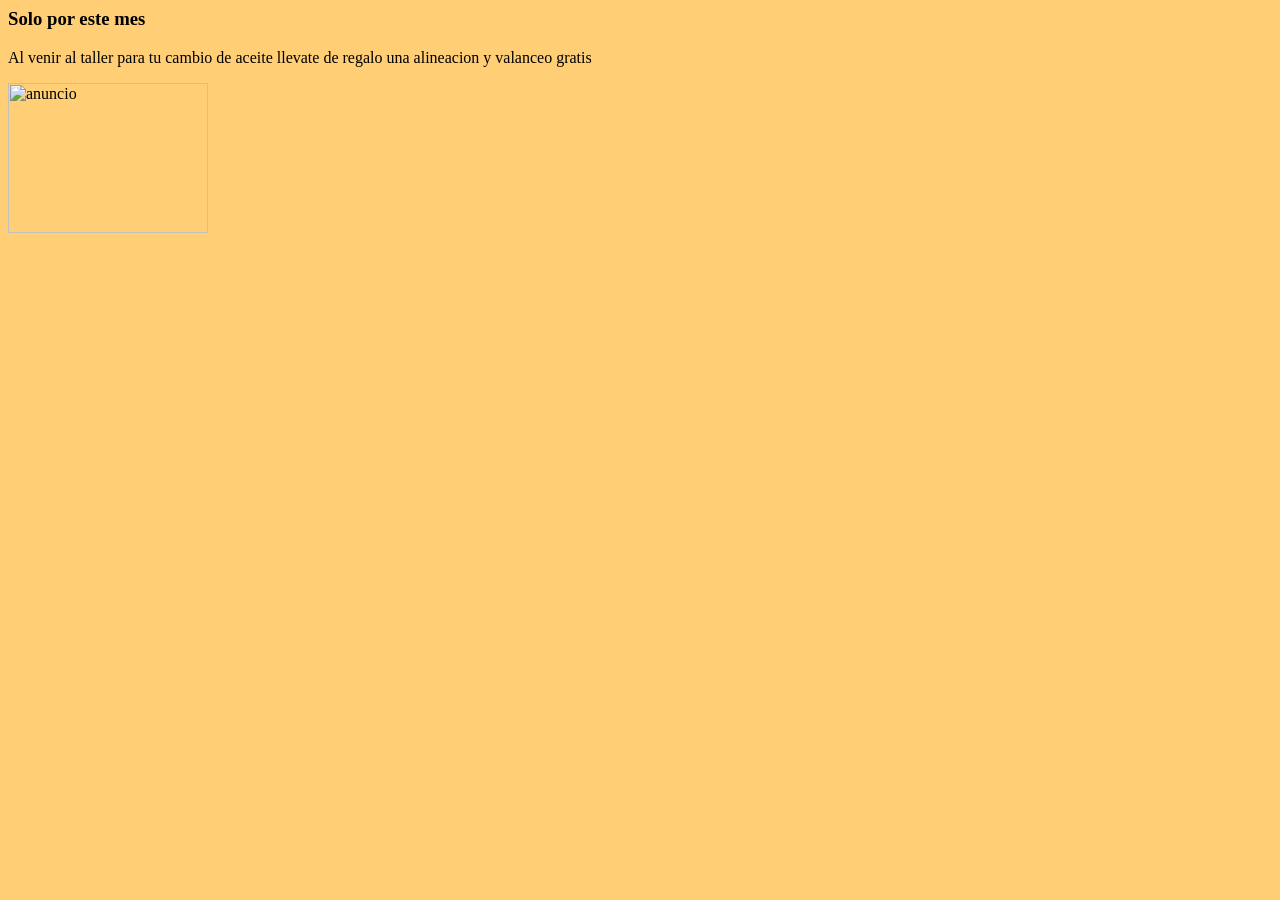
==== Anuncio.html @ a4c0cbc4 "Add files via upload" ====
<doctype html>
<html lang='es'>
<head>
      <meta charset= 'UTF-8'>
</head>
<body style = "background-color: #FFCE75;">

   <h3>Solo por este mes</h3>
   <p>Al venir al taller para tu cambio de aceite llevate de regalo una 
    alineacion y valanceo gratis</p>
   <img src="anuncio.png" width="200" height="150" alt="anuncio" />
</body>
</html>
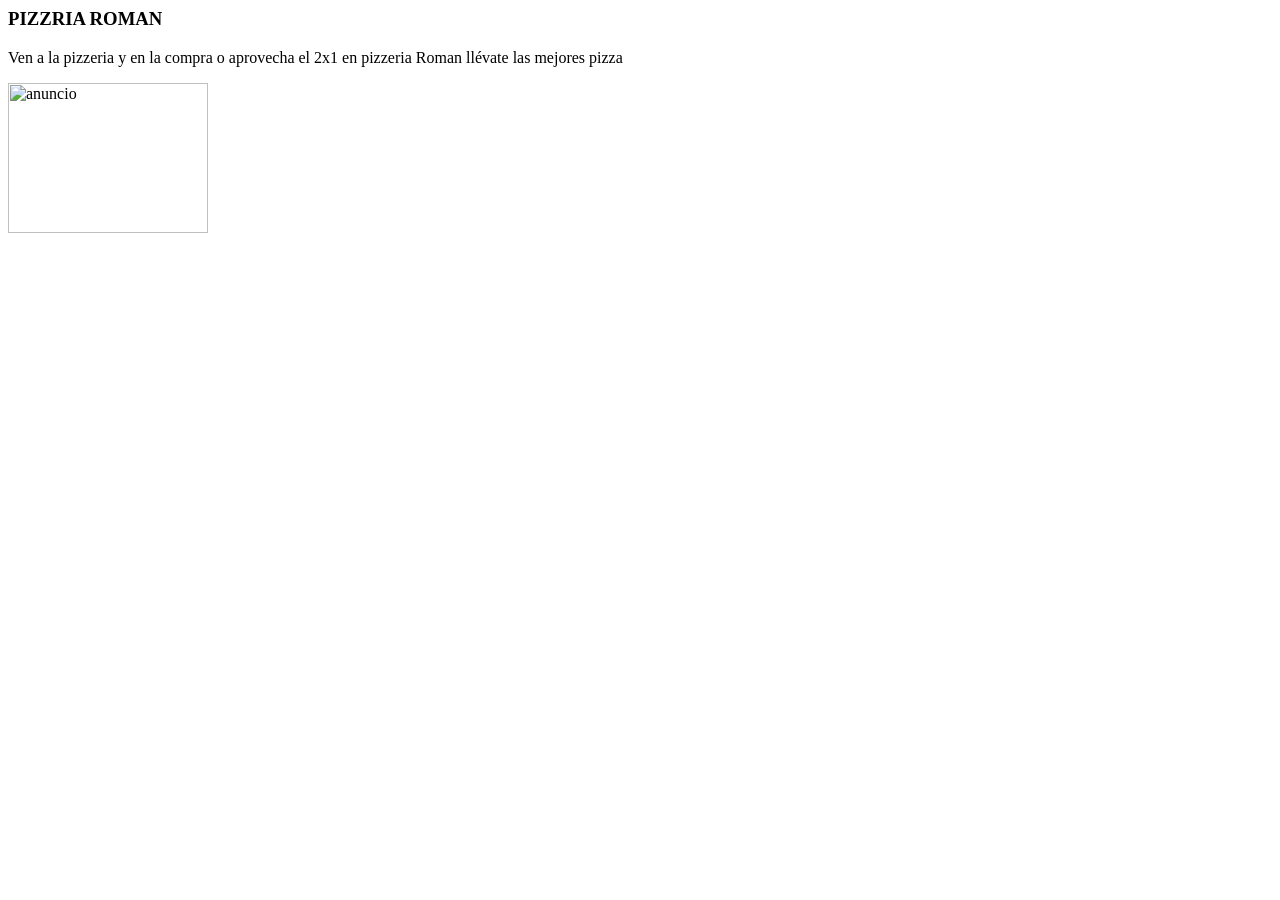
==== commit 4aca6798: "Update Anuncio.html" ====
--- a/Anuncio.html
+++ b/Anuncio.html
@@ -3,11 +3,11 @@
 <head>
       <meta charset= 'UTF-8'>
 </head>
-<body style = "background-color: #FFCE75;">
+<body style = "background-color: #0 255 255;">
 
-   <h3>Solo por este mes</h3>
-   <p>Al venir al taller para tu cambio de aceite llevate de regalo una 
-    alineacion y valanceo gratis</p>
+   <h3>PIZZRIA ROMAN</h3>
+   <p>Ven a la pizzeria y en la compra o aprovecha el 2x1 en pizzeria Roman 
+           llévate las mejores pizza </p>
    <img src="anuncio.png" width="200" height="150" alt="anuncio" />
 </body>
-</html>+</html>
